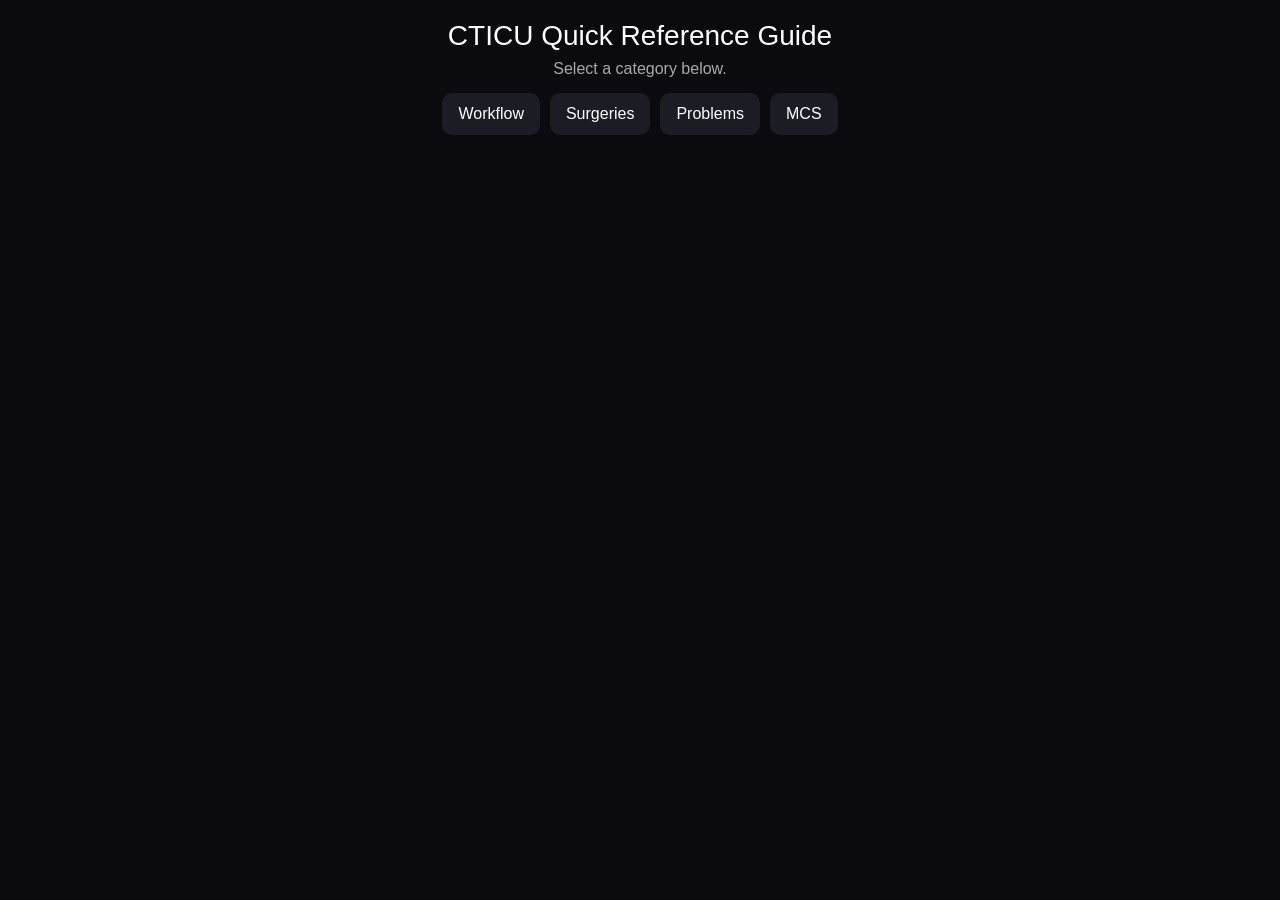
==== index.html @ 7ddb1489 "Update index.html" ====
<!DOCTYPE html>
<html>

<head>

<title>CTICU Guide</title>

<meta name="viewport" content="width=device-width, initial-scale=1.0">

<style>

body{
background:#0b0b0f;
color:white;
font-family:Arial;
margin:0;
padding:0;
text-align:center;
}

.header{
font-size:28px;
padding-top:20px;
}

.instructions{
margin-top:8px;
font-size:16px;
color:#aaa;
}

.topnav{
display:flex;
justify-content:center;
gap:10px;
padding:15px;
flex-wrap:wrap;
}

.topnav button{
background:#1c1c25;
border:none;
color:white;
padding:12px 16px;
border-radius:10px;
cursor:pointer;
font-size:16px;
}

.topnav button:hover{
background:#2a2a36;
}

.subnav{
display:flex;
flex-direction:column;
align-items:center;
gap:10px;
padding:10px;
}

.subnav a{
background:#222;
color:white;
text-decoration:none;
padding:14px;
border-radius:10px;
width:90%;
max-width:400px;
text-align:center;
font-size:16px;
}

.subnav a:hover{
background:#333;
}

</style>

<script>

function showSection(section){

const subnav=document.getElementById("subnav")

if(section==="workflow"){
subnav.innerHTML=`

<a href="workflow_or.html">Receiving OR Patient</a>
<a href="workflow_planA.html">Plan A Case</a>
<a href="workflow_sendOR.html">Send Patient to OR</a>
<a href="workflow_rounds.html">Morning Rounds</a>
<a href="workflow_bedflow.html">ICU Bedflow</a>
<a href="workflow_communication.html">Communication Rules</a>
<a href="workflow_phones.html">Team Phone Numbers</a>

`
}

if(section==="surgeries"){
subnav.innerHTML=`

<a href="cabg.html">CABG</a>
<a href="savr.html">SAVR</a>
<a href="mvrepair.html">MV Repair</a>
<a href="mvreplacement.html">MV Replacement</a>
<a href="tvrepair.html">TV Repair</a>
<a href="tvr.html">TV Replacement</a>
<a href="aortic.html">Ascending Aortic Surgery</a>
<a href="taaa.html">Open TAAA Repair</a>
<a href="hearttransplant.html">Heart Transplant</a>
<a href="lungtransplant.html">Lung Transplant</a>
<a href="pte.html">PTE</a>
<a href="lvad.html">LVAD</a>
<a href="tavr.html">TAVR</a>
<a href="tevar.html">TEVAR / EVAR</a>
<a href="medicallvad.html">Medical LVAD Admission</a>

`
}

if(section==="problems"){
subnav.innerHTML=`

<a href="cardiogenicshock.html">Cardiogenic Shock</a>
<a href="hypovolemicshock.html">Hypovolemic Shock</a>
<a href="bleeding.html">Bleeding / Coagulopathy</a>
<a href="tamponade.html">Tamponade</a>
<a href="vasoplegia.html">Vasoplegia</a>
<a href="arrhythmias.html">Arrhythmias</a>
<a href="respiratoryfailure.html">Respiratory Failure</a>
<a href="aki.html">AKI</a>

`
}

if(section==="mcs"){
subnav.innerHTML=`

<a href="iabp.html">IABP</a>
<a href="impella.html">Impella</a>
<a href="vaecmo.html">VA ECMO</a>
<a href="vvecmo.html">VV ECMO</a>
<a href="vavecmo.html">V‑AV ECMO</a>
<a href="hm3.html">HM3 LVAD</a>
<a href="rvad.html">RVAD</a>

`
}

}

</script>

</head>

<body>

<div class="header">
CTICU Quick Reference Guide
</div>

<div class="instructions">
Select a category below.
</div>

<div class="topnav">

<button onclick="showSection('workflow')">Workflow</button>
<button onclick="showSection('surgeries')">Surgeries</button>
<button onclick="showSection('problems')">Problems</button>
<button onclick="showSection('mcs')">MCS</button>

</div>

<div id="subnav" class="subnav"></div>

</body>

</html>
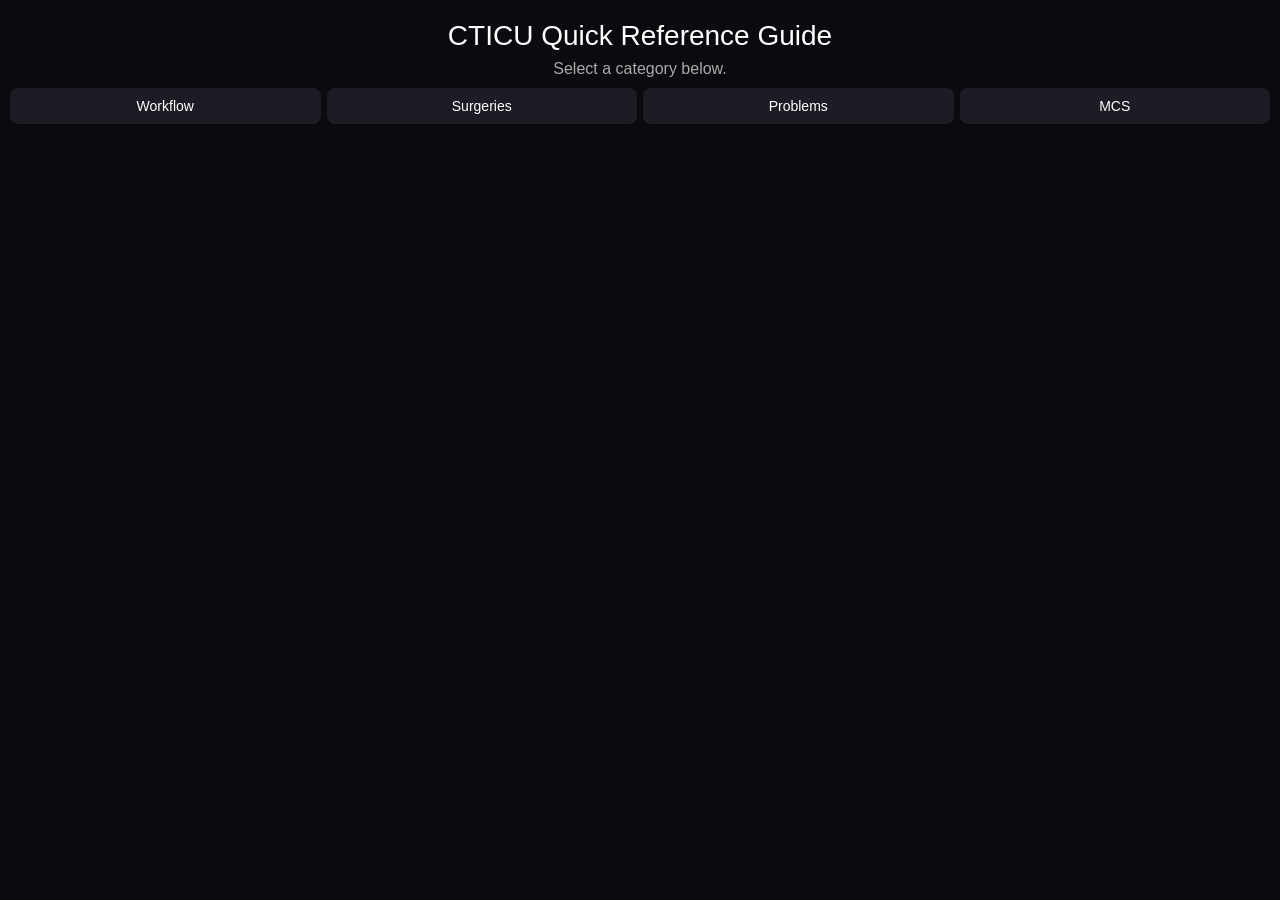
==== commit fffbcc71: "Refactor topnav styles for improved layout" ====
--- a/index.html
+++ b/index.html
@@ -31,22 +31,21 @@
 
 .topnav{
 display:flex;
-justify-content:center;
-gap:10px;
-padding:15px;
-flex-wrap:wrap;
+justify-content:space-between;
+padding:10px;
+gap:6px;
 }
 
 .topnav button{
+flex:1;
 background:#1c1c25;
 border:none;
 color:white;
-padding:12px 16px;
-border-radius:10px;
+padding:10px 6px;
+border-radius:8px;
 cursor:pointer;
-font-size:16px;
+font-size:14px;
 }
-
 .topnav button:hover{
 background:#2a2a36;
 }
@@ -86,10 +85,10 @@
 if(section==="workflow"){
 subnav.innerHTML=`
 
-<a href="workflow_or.html">Receiving OR Patient</a>
+<a href="workflow_or.html">Receiving OR Patients</a>
 <a href="workflow_planA.html">Plan A Case</a>
-<a href="workflow_sendOR.html">Send Patient to OR</a>
-<a href="workflow_rounds.html">Morning Rounds</a>
+<a href="workflow_sendOR.html">Send Patients to the OR</a>
+<a href="workflow_rounds.html">Morning Rounds with Surgeons</a>
 <a href="workflow_bedflow.html">ICU Bedflow</a>
 <a href="workflow_communication.html">Communication Rules</a>
 <a href="workflow_phones.html">Team Phone Numbers</a>
@@ -106,7 +105,7 @@
 <a href="mvreplacement.html">MV Replacement</a>
 <a href="tvrepair.html">TV Repair</a>
 <a href="tvr.html">TV Replacement</a>
-<a href="aortic.html">Ascending Aortic Surgery</a>
+<a href="aortic.html">Ascending Aortic and Arch Surgery</a>
 <a href="taaa.html">Open TAAA Repair</a>
 <a href="hearttransplant.html">Heart Transplant</a>
 <a href="lungtransplant.html">Lung Transplant</a>
@@ -130,6 +129,7 @@
 <a href="arrhythmias.html">Arrhythmias</a>
 <a href="respiratoryfailure.html">Respiratory Failure</a>
 <a href="aki.html">AKI</a>
+<a href="ecmocircuitchange.html">ECMO Circuit Change</a>
 
 `
 }
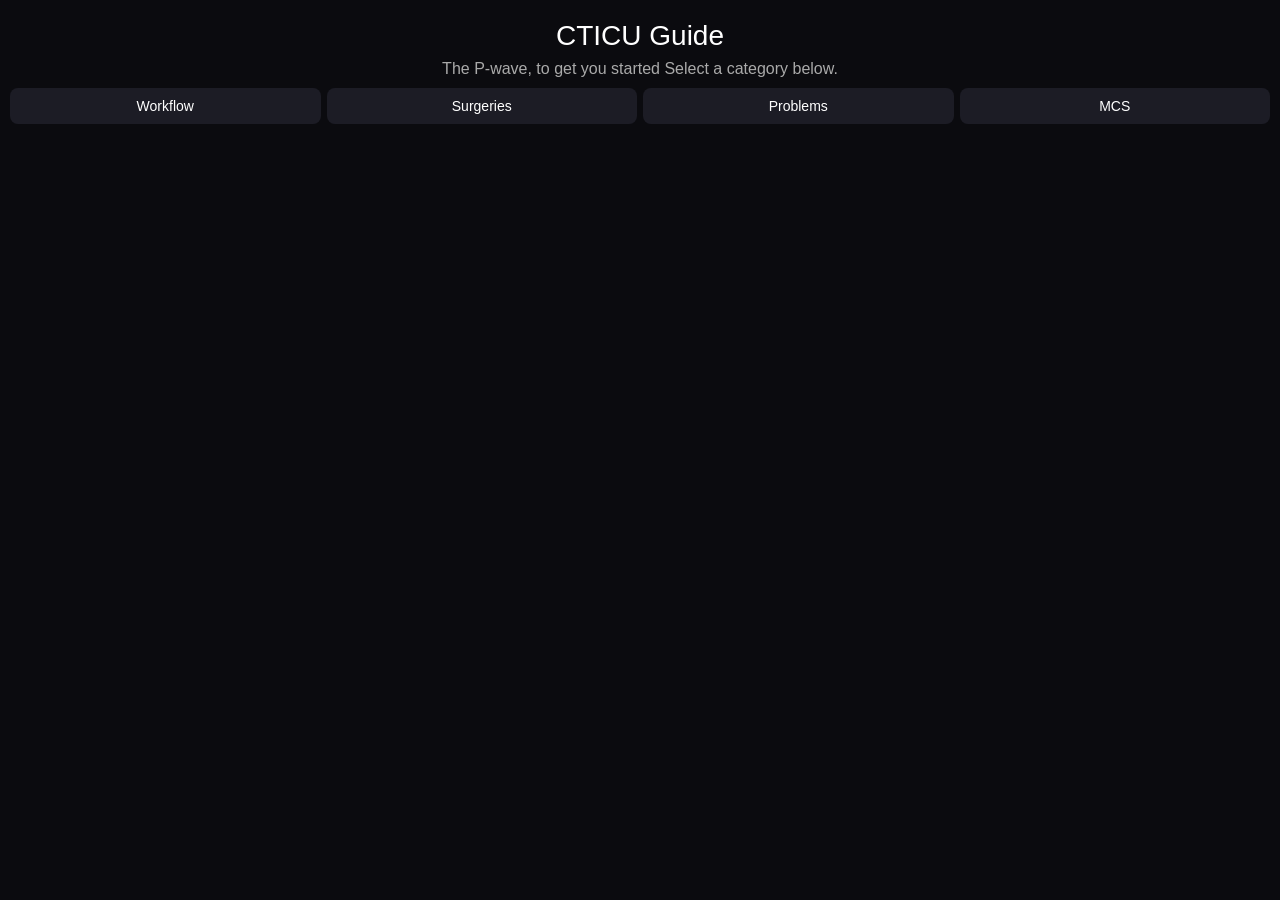
==== commit b5c52a50: "Update index.html" ====
--- a/index.html
+++ b/index.html
@@ -157,10 +157,12 @@
 <body>
 
 <div class="header">
-CTICU Quick Reference Guide
+CTICU Guide
 </div>
 
 <div class="instructions">
+The P-wave, to get you started
+
 Select a category below.
 </div>
 
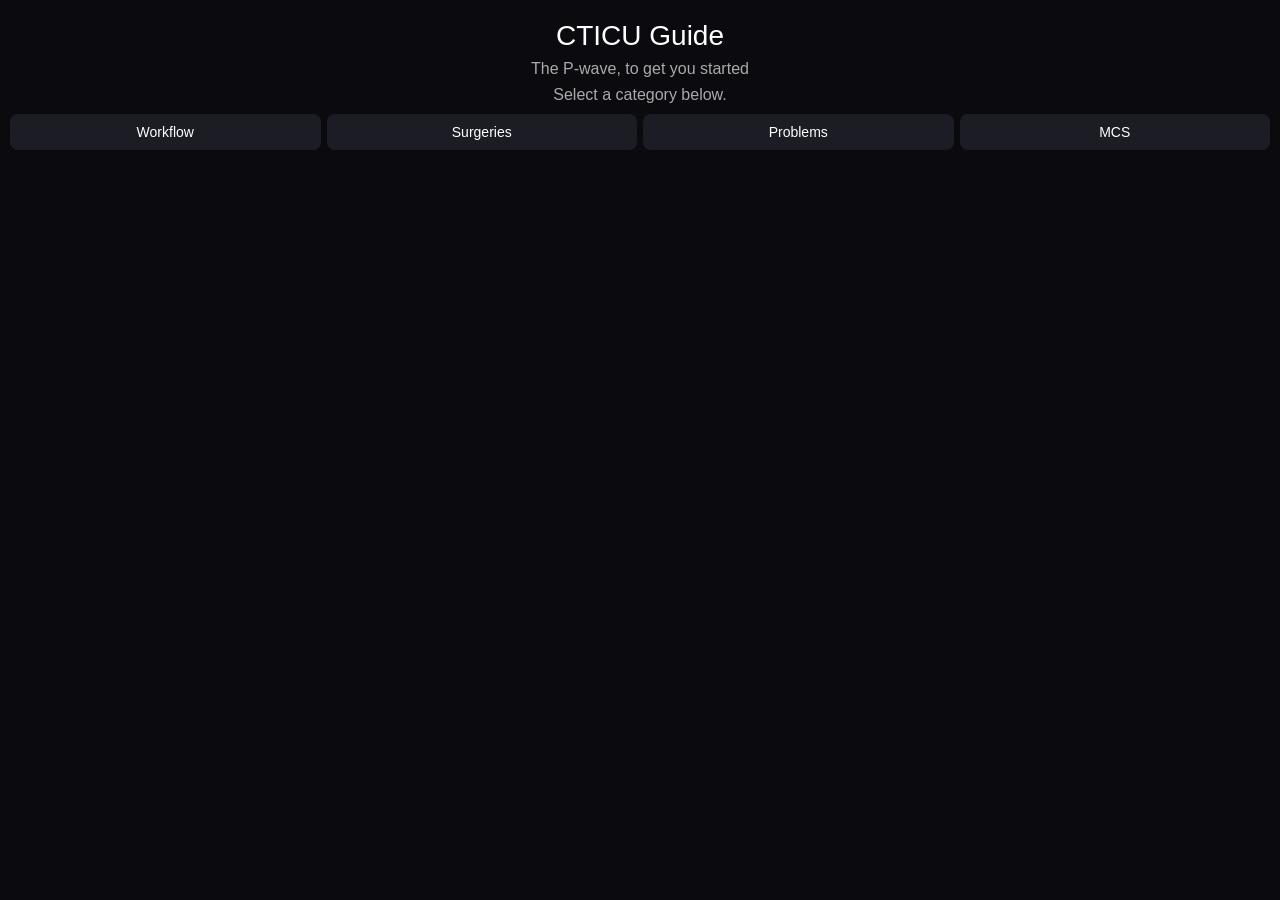
==== commit ee1a1eca: "Add instructions for category selection" ====
--- a/index.html
+++ b/index.html
@@ -162,6 +162,9 @@
 
 <div class="instructions">
 The P-wave, to get you started
+</div>
+  
+<div class="instructions">
 
 Select a category below.
 </div>
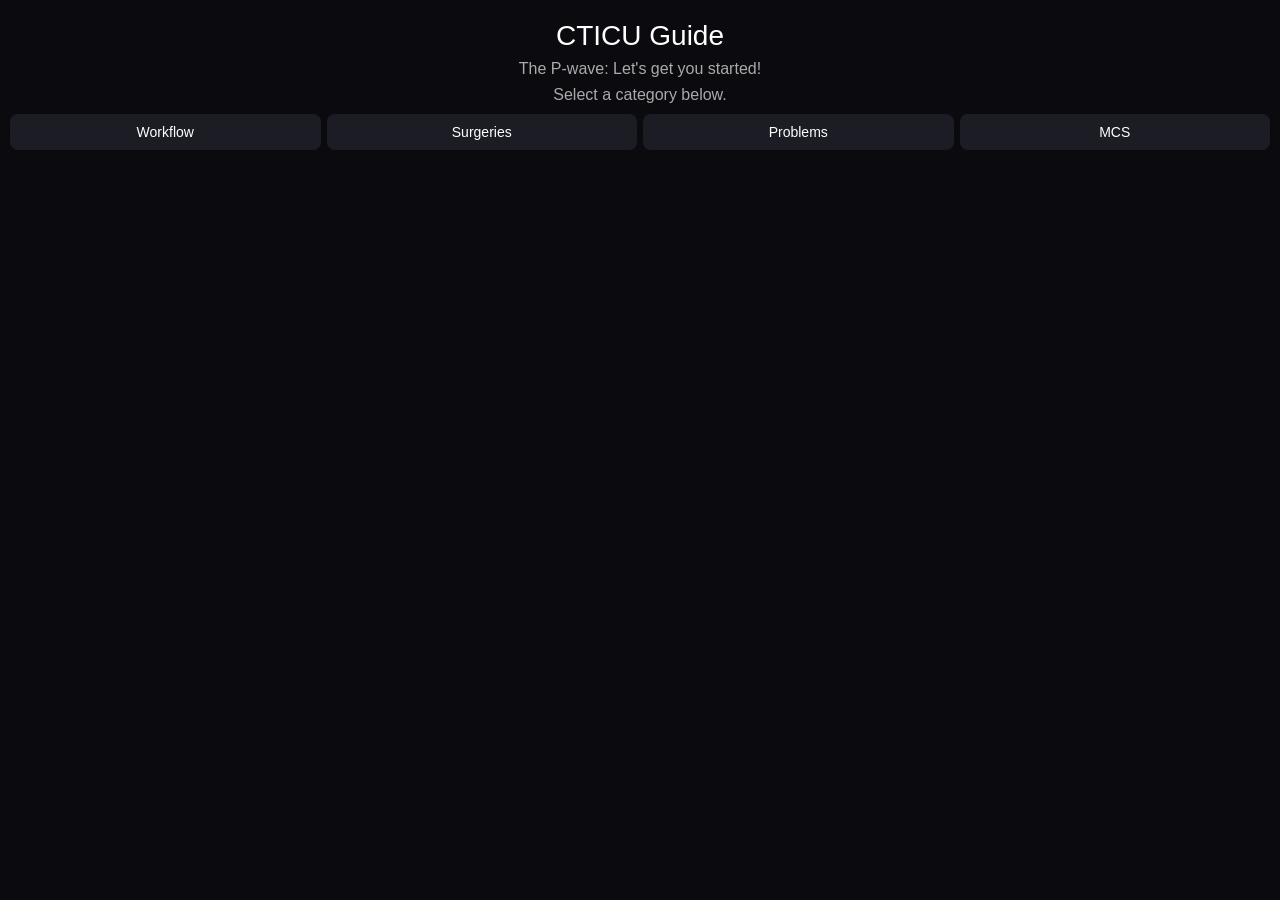
==== commit f231e25d: "Update P-wave instruction text for clarity" ====
--- a/index.html
+++ b/index.html
@@ -88,7 +88,8 @@
 <a href="workflow_or.html">Receiving OR Patients</a>
 <a href="workflow_planA.html">Plan A Case</a>
 <a href="workflow_sendOR.html">Send Patients to the OR</a>
-<a href="workflow_rounds.html">Morning Rounds with Surgeons</a>
+<a href="workflow_Surgrounds.html">Morning Rounds with Surgeons</a>
+<a href="workflow_ICUrounds.html">Morning Rounds with Intensivists</a>
 <a href="workflow_bedflow.html">ICU Bedflow</a>
 <a href="workflow_communication.html">Communication Rules</a>
 <a href="workflow_phones.html">Team Phone Numbers</a>
@@ -161,7 +162,7 @@
 </div>
 
 <div class="instructions">
-The P-wave, to get you started
+The P-wave: Let's get you started!
 </div>
   
 <div class="instructions">
